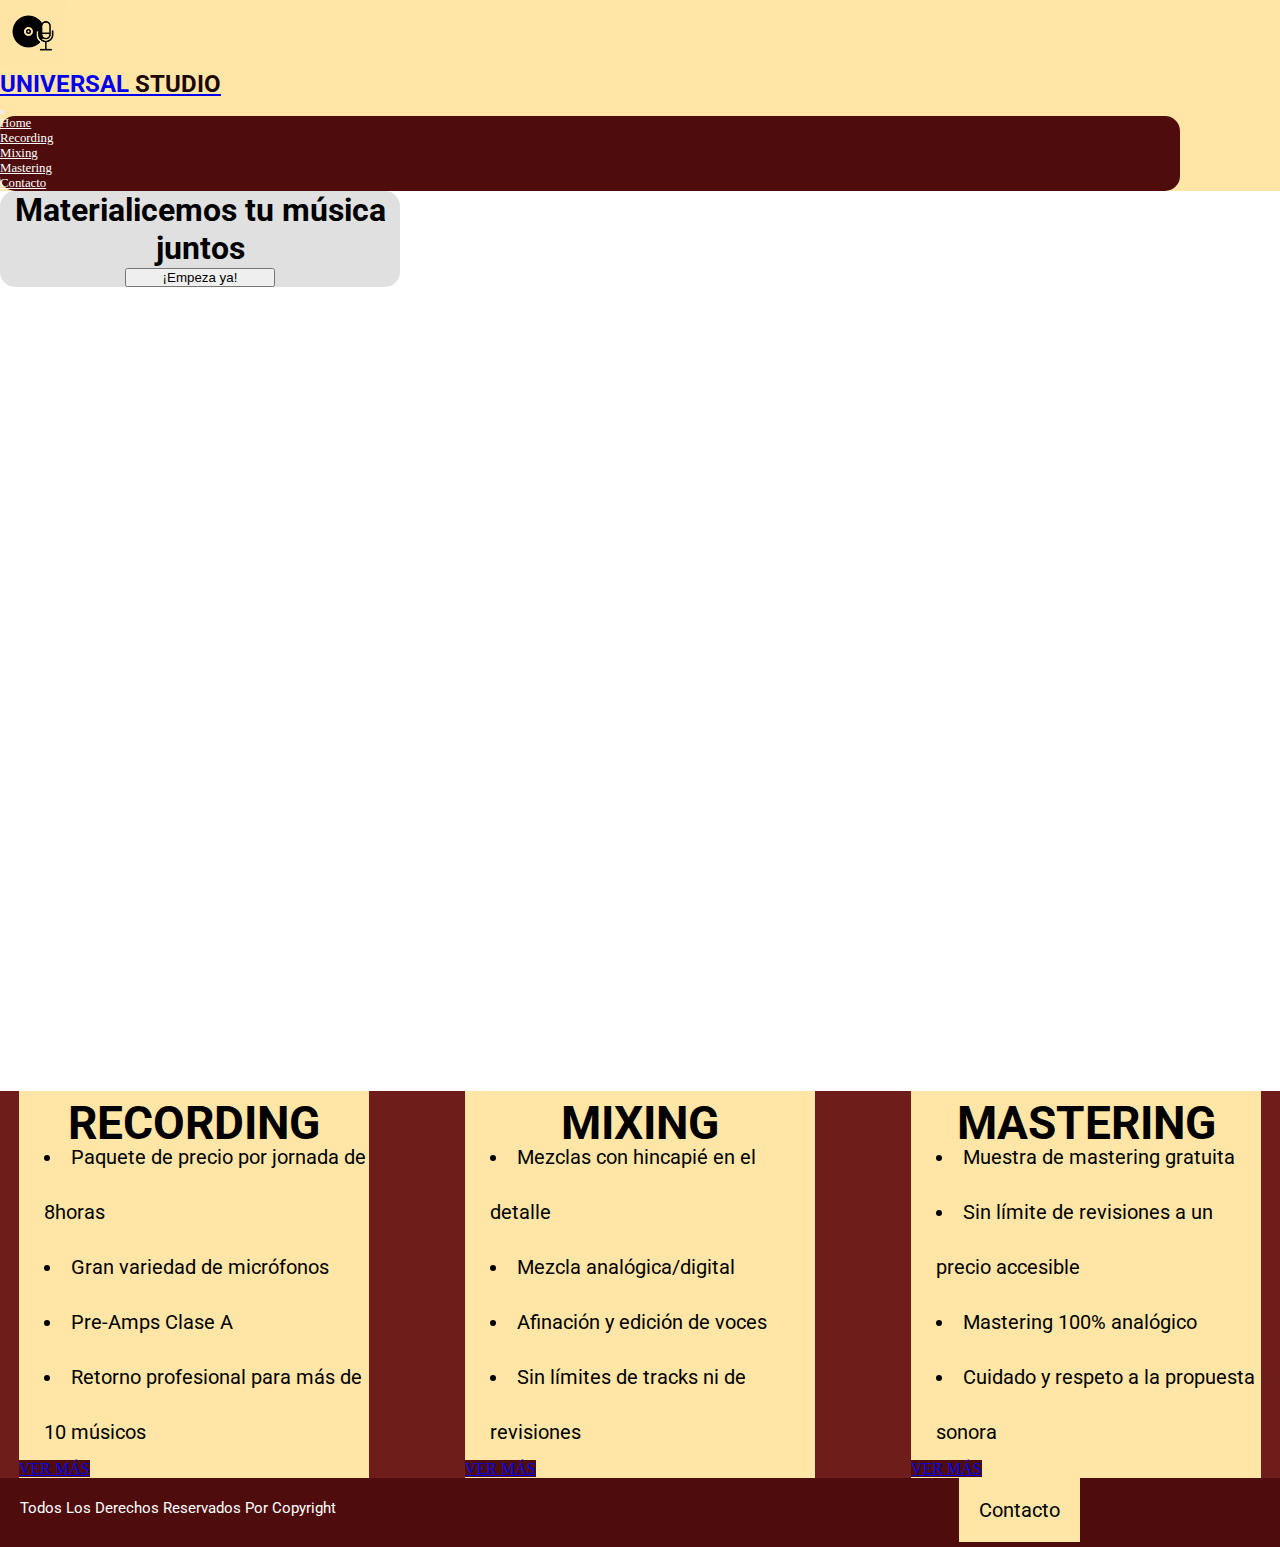
==== index.html @ 340fe0c0 "aster" ====
<!DOCTYPE html>
<html lang="es">
<head>
    <meta charset="UTF-8">
    <meta http-equiv="X-UA-Compatible" content="IE=edge">
    <meta name="viewport" content="width=device-width, initial-scale=1.0">
    <link rel="shortcut icon" href="imagenes/favcon.ico" type="image/x-icon">
    <link rel="stylesheet" href="https://cdn.jsdelivr.net/npm/bootstrap@4.6.2/dist/css/bootstrap.min.css" integrity="sha384-xOolHFLEh07PJGoPkLv1IbcEPTNtaed2xpHsD9ESMhqIYd0nLMwNLD69Npy4HI+N" crossorigin="anonymous">
    <link rel="stylesheet" href="https://cdnjs.cloudflare.com/ajax/libs/font-awesome/6.2.1/css/all.min.css" integrity="sha512-MV7K8+y+gLIBoVD59lQIYicR65iaqukzvf/nwasF0nqhPay5w/9lJmVM2hMDcnK1OnMGCdVK+iQrJ7lzPJQd1w==" crossorigin="anonymous" referrerpolicy="no-referrer" />
    <link rel="stylesheet" href="css/estilos.css">
    <link rel="preconnect" href="https://fonts.googleapis.com">
    <link rel="preconnect" href="https://fonts.gstatic.com" crossorigin>
    <link href="https://fonts.googleapis.com/css2?family=Roboto:ital,wght@0,100;0,300;0,700;1,100&display=swap" rel="stylesheet">
    <title>Universal Recording</title>
</head>
<body>
    <header>
        <nav class="navbar navbar-expand-xl bg-dar navbar-dark w-100">
            <a class="navbar-brand d-flex flex-row " href="#">
                <img src="imagenes/favcon.png" alt="logo" style="width:66px;">
                <div class="logo align-self-center">Universal <span>Studio</span></div>            
            </a>
            <button class="navbar-toggler" type="button" data-toggle="collapse" data-target="#collapsibleNavbar">
              <span class="navbar-toggler-icon"></span>
            </button>
            <div class="collapse navbar-collapse justify-content-end" id="collapsibleNavbar">
              <ul class="navbar-nav">
                <li class="nav-item">
                  <a class="nav-link text-white" href="#">Home</a>
                </li>
                <li class="nav-item">
                  <a class="nav-link text-white" href="./pages/recording.html">Recording</a>
                </li>
                <li class="nav-item">
                  <a class="nav-link text-white" href="./pages/mixing.html">Mixing</a>
                </li>    
                <li class="nav-item">
                  <a class="nav-link text-white" href="./pages/mastering.html">Mastering</a>
                </li>    
                <li class="nav-item">
                  <a class="nav-link text-white" href="./pages/contacto.html">Contacto</a>
                </li>    
              </ul>
            </div>  
        </nav>
    </header>
    <main class="d-flex flex-column flex-wrap justify-content-center align-items-center">
            <div class="card-middle text-black" style="width: 400px">
                <div class="column card-body pt-4 d-flex flex-column flex-wrap justify-content-center align-items-center">
                    <h1 class="card-title">Materialicemos tu música juntos</h1>
               
                    <div class="middle-boton">               
                        <div class="d-flex justify-content-center">
                            <button type="button" class="btn btn-outline-dark btn-lg text-black" style="width: 150px;">¡Empeza ya!</button> 
                        </div>
                    </div>                 
                </div>
            </div>
    </main>
        <div class="container-fluid pt-4 pb-4">
            <div class="row row-grid tarjetitas">
                <div class="card col-md-4 item" style="width:350px">
                    <div class="icono-card d-flex justify-content-center">
                    <i class="fa-solid fa-microphone-lines"></i>
                    </div>
                    <div class="card-body">
                        <h4 class="card-title">RECORDING</h4>
                        <div class="card-text">
                            <ul>
                                <li>Paquete de precio por jornada de 8horas</li>
                                <li>Gran variedad de micrófonos</li>
                                <li>Pre-Amps Clase A</li>
                                <li>Retorno profesional para más de 10 músicos</li>
                            </ul>                    
                        </div>
                        <div class="d-flex justify-content-center">
                        <a href="#" class="card-boton btn btn-primary w-50">VER MÁS</a>
                        </div>
                    </div>
                </div>
                <div class="card col-md-4 item d-flex justify-content-between" style="width:350px">
                    <div class="icono-card d-flex justify-content-center">
                    <i class="fa-solid fa-headphones-simple"></i>
                    </div>
                    <div class="card-body">
                        <h4 class="card-title">MIXING</h4>
                        <div class="card-text">
                            <ul>
                                <li>Mezclas con hincapié en el detalle</li>
                                <li>Mezcla analógica/digital</li>
                                <li>Afinación y edición de voces</li>
                                <li>Sin límites de tracks ni de revisiones</li>
                            </ul>                    
                        </div>
                        <div class="d-flex justify-content-center">
                        <a href="#" class="card-boton btn btn-primary w-50">VER MÁS</a>
                        </div>
                    </div>
                </div>
                <div class="card col-md-4 item d-flex justify-content-between" style="width:350px">
                    <div class="icono-card d-flex justify-content-center">
                    <i class="fa-solid fa-record-vinyl"></i>
                    </div>
                    <div class="card-body">
                        <h4 class="card-title">MASTERING</h4>
                        <div class="card-text">
                            <ul>
                                <li>Muestra de mastering gratuita</li>
                                <li>Sin límite de revisiones a un precio accesible</li>
                                <li>Mastering 100% analógico</li>
                                <li>Cuidado y respeto a la propuesta sonora</li>
                            </ul>                    
                        </div>
                        <div class="d-flex justify-content-center">
                        <a href="#" class="card-boton btn btn-primary w-50">VER MÁS</a>
                        </div>
                    </div>
                </div>
            </div>
        </div>
        <footer>
            <p>Todos los derechos reservados por copyright</p>
            <div class="redes">
                <a href="https://www.instagram.com/graneestudio/?hl=es-la"><i class="fa-brands fa-square-instagram"></i></a>
                <a href="https://www.facebook.com/GraneEstudio"><i class="fa-brands fa-square-facebook"></i></a>
                <i class="fa-brands fa-square-whatsapp"></i>
            </div>
            <div class="contacto"><a href="pages/contacto.html">Contacto</a></div>
        </footer>  
    <script src="https://cdn.jsdelivr.net/npm/jquery@3.5.1/dist/jquery.slim.min.js" integrity="sha384-DfXdz2htPH0lsSSs5nCTpuj/zy4C+OGpamoFVy38MVBnE+IbbVYUew+OrCXaRkfj" crossorigin="anonymous"></script>
    <script src="https://cdn.jsdelivr.net/npm/popper.js@1.16.1/dist/umd/popper.min.js" integrity="sha384-9/reFTGAW83EW2RDu2S0VKaIzap3H66lZH81PoYlFhbGU+6BZp6G7niu735Sk7lN" crossorigin="anonymous"></script>
    <script src="https://cdn.jsdelivr.net/npm/bootstrap@4.6.2/dist/js/bootstrap.min.js" integrity="sha384-+sLIOodYLS7CIrQpBjl+C7nPvqq+FbNUBDunl/OZv93DB7Ln/533i8e/mZXLi/P+" crossorigin="anonymous"></script>  
</body>
</html>
---- css/estilos.css ----
*{
    margin: 0;
    padding: 0;
    box-sizing: border-box;
}

.navbar {
    background-color: #FFE6A7;
}


.logo{

    /* text-align: center; */
    font-size: 24px;
    font-weight: bold;    
    text-transform: uppercase;
    font-family: 'Roboto', sans-serif;
    /* left: 209px;
    top: 18px; */
}

.logo span{
    font-family: 'Roboto', sans-serif;
    color: rgb(29, 8, 8);
    font-size: 24px;
    font-weight: bold;
    text-transform: uppercase;
}


.navbar-nav{
    margin-right: 100px;
    background-color: #4e0d0c;


}


.nav-item{
    font-size: 0.8rem;
    margin-right: 10px;
}



/* .barra a{
    text-decoration: none;
    color: #000;
    padding: 20px;

} */

main{
    /* flex-wrap: wrap; */
    height: 100vh;
    width: 100%;
    background-image: url(../Imagenes/Main.jpg);
    background-size: cover;
    font-family: 'Roboto', sans-serif;
}

.main-recording{
    flex-wrap: wrap;
    height: 100vh;
    width: 100%;
    background-image: url(../Imagenes/Recording\ 1.jpg);
    background-size: contain;
    font-family: 'Roboto', sans-serif;

}

.main-mixing{
    flex-wrap: wrap;
    height: 100vh;
    width: 100%;
    background-image: url(../Imagenes/Mixing.jpg);
    background-size: contain;
    font-family: 'Roboto', sans-serif;

}

.main-mastering{
    flex-wrap: wrap;
    height: 100vh;
    width: 100%;
    background-image: url(../Imagenes/Mastering.jpg);
    background-size: contain;
    font-family: 'Roboto', sans-serif;

}

/* .middle-card {
    display: flex;
    flex-direction: column;
    align-items: stretch;
/*     border: 5px solid rebeccapurple; */
    /* color: #000;
    width: 40%;
    float: right;
    background: rgba(217, 217, 217, 0.81);
    border-radius: 41px;
    margin: 80px;
    padding: 40px;
    margin-top: 120px;
} */ */


/* h1 {
    display: flex;
    justify-content: center;
    flex-shrink: 1;
    text-transform: uppercase;
    margin-bottom: 40px;
    font-weight: 700;
    font-size: 50px;
    text-align: center;
} */

.middle-card-recording {
    display: flex;
    flex-direction: column;
    align-items: stretch;
/*     border: 5px solid rebeccapurple; */
    color: #000;
    width: 30%;
    float: right;
    background: rgba(217, 217, 217, 0.81);
    border-radius: 41px;
    margin: 80px;
    padding: 40px;
    margin-top: 120px;
}

.h1-recording {
    display: flex;
    justify-content: center;
    flex-shrink: 1;
    text-transform: none;
    margin-bottom: 40px;
    font-weight: 500;
    font-size: 36px;
    text-align: center;
}

.card-middle{
    background: rgba(217, 217, 217, 0.81);
    border-radius: 15px;
    text-align: center;
}


/* .middle-boton a{
    display: flex;
    justify-content: center;
    background: #D9D9D9;
    border: 1px solid #000000;
    border-radius: 50px;
    padding: 10px 20px;
    color: #000;
    text-decoration: none;
    text-align: center;
    font-size: 36px;
} */

.middle-boton :hover{
    color: #000000;
    border: 2px dashed #ebd82c;
}

/* .sec {
    background-color: #6F1D1B;
    text-align: center;
}

.cont{
    height: 800px;
    width: 100%;
    background-color: #6F1D1B;
    display: flex;
    flex-direction: row;
    justify-content: space-around;   
    flex-wrap: wrap; 

} */

.formulario{
    height: 1000px;
    width: 100%;
    background-color: #BB9457;
}

.form-box{
    max-width: 800px;
    width: 100%;
    background: #fff;
    margin: 20px auto;
    padding: 30px;
    box-shadow: 1px 1px 2px rgba(0, 0, 0, 0.125);
}

.form-box .form{
    width: 100%;
}

.form-box .form .input_field{
    margin-bottom: 15px;
    display: flex;
    align-items: center;
}

.form-box .form .input_field label{
    width: 200px;
    color: #757575;
    margin-right: 10px;
    font-size: 18px;

}

.form-box .form .input_field .input,
.form-box .form .input_field .textarea{
    width: 100%;
    outline: none;
    border: 1px solid #d4dbd9;
    font-size: 18px;
    padding: 8px 10px;
    border-radius: 3px;
    transition: all 0.3s ease;
}

.form-box .form .input_field .textarea{
    resize: none;
    height: 175px;
}

.form-box .form .input_field .input:focus,
.form-box .form .input_field .textarea:focus{
    border: 1px solid #fec107;
}

.form-box .form .input_field .btn{
    width: 100%;
    padding: 8px 10px;
    font-size: 18px;
    border: 0;
    background: #FFE6A7;
    color: #000;
    cursor: pointer;
    border-radius: 3px;
    outline: none;
}

.form-box .form .input_field:last-child{
    margin-bottom: 0;
}

.form-box .form .input_field .btn:hover{
    background: #ffd658;
}


.form{
    font-family: 'Roboto', sans-serif;
}

h4{
    text-align: center;
    font-size: 46px;
    font-family: 'Roboto', sans-serif;
}

/* .item{
    height: 600px;
    width: 350px;
    background-color: #FFE6A7;
    color: #000;
    text-align: center;
    font-size: 30px;
    line-height: 120px;
    border: 1px solid #000;
    text-transform: capitalize;
    border-radius: 22px;
    margin-top: 100px;
    box-shadow: 0 4px 8px 0 rgba(0,0,0,0.2);
    transition: 0.3s;
           
} */

.container-fluid{
    width: 100%;
    background-color: #6F1D1B;
}

.tarjetitas{
    max-width: 1200px;
    margin: 0 auto;
    display: flex;
    flex-wrap: wrap;
    justify-content: center;
    flex-direction: row;
    gap: 1rem;
}


.item{
    background-color: #FFE6A7;

}

.item:hover {
    box-shadow: 0 8px 16px 0 rgba(0,0,0,0.2);
    background-color: #fcda84;
    border: 1px solid #432818;

}

.icono-card{
    font-size: 100px;
    margin-top: 5px;
}

.titulo-card{
    font-size: 30px;
    font-family: 'Roboto', medium;
    margin-bottom: 0px;
    margin-top: -35px;

}

.card-text{
    /* border: 0px solid #6F1D1B;
    height: 320px;
    width: 300px; */
    font-family: 'Roboto', sans-serif;
    font-size: 20px;
    text-transform: none;
    text-align: start;
    line-height: 55px;
    margin-top: -20px;
    margin-left: 25px;
    padding: 0;
    list-style-position: inside;
}

.card-text li{
    text-align: start;
}

.row.row-grid [class*="col-"] + [class*="col-"] {
    margin-top: 15px;
}



/* .card-boton {
    border: 2px solid #4e0d0c;
    margin-left: 80px;
    margin-top: 5px;
    text-decoration: none;
    height: 70px;
    width: 200px;
    background-color: #4e0d0c;
    border-radius: 50px;
} */

/* .card-boton a{
    border: 0px solid #4e0d0c;
    height: 100px;
    width: 200px;
    margin-top: -25px;
    display: flex;
    justify-content: center;
    color: #fff;
    text-decoration: none;
    text-align: center;
    font-size: 30px;
} */

.card-boton{
    background-color: #4e0d0c
}

.card-boton:hover{
    box-shadow: 0 8px 16px 0 rgba(0,0,0,0.2);
    background-color: #99582ada;
    border: 1px solid #432818b4;

}

footer {
    display: flex;
    flex-direction: row;
    flex-wrap: wrap;
    justify-content: space-between;
    align-content: flex-end;
    align-items: center;
    width: 100%;
    /* height: 80px; */
    background-color: #4e0d0c;
    color: #000;
    text-align: center;
    font-size: 20px;
    font-family: 'Roboto', sans-serif;
    text-transform: capitalize;

}

footer p{
    display: flex;
    justify-content: flex-start;
    margin-bottom: 10px;
    padding: 20px;
    font-size: 15px;
    color: #fff;
}

footer i{
    display: flex;
    justify-content: center;
    font-size: 40px;
    padding: 10px;
    color: #fff;
}

.contacto {
    display: flex;
    justify-content: flex-end;
    background-color: #FFE6A7;
    padding: 20px;
    margin-right: 200px;
    margin-bottom: 5px;

}

.contacto a{
    text-decoration: none;
    color: #000;
}

.contacto:hover{
    color: #4e0d0c;
    border: 2px dotted #000;
}

@media (min-width: 1200px){

    .navbar-nav {
        background: #4e0d0c;
        border-radius: 15px;
  
    }

    .navbar-nav a{
        color: #FFFF;
    } 
    

    .item{
        max-width: 400px;
    }

    .tarjetitas{
        max-width: 1900px;
        flex-direction: row;
        gap: 6rem;   
    }
    .row.row-grid [class*="col-lg-"] + [class*="col-lg-"] {
        margin-top: 0;
    }

}
@media (min-width: 992px) {
    .row.row-grid [class*="col-md-"] + [class*="col-md-"] {
        margin-top: 0;
    }
}

@media (min-width: 768px) {
    .row.row-grid [class*="col-sm-"] + [class*="col-sm-"] {
        margin-top: 0;
    }
}

@media (max-width: 1200px) {

    .navbar-nav{
        width: 50%;
    }

    .row.row-grid [class*="col-sm-"] + [class*="col-sm-"] {
        margin-top: 0;
    } 
    
    footer{
        padding: 0;   
        display: flex;
        flex-direction: column;
        margin-bottom: 1px;
    }
    
    footer i{
        padding: 10px;
        font-size: 20px;
    }

    footer p{
        width: 100%;
        padding: 10px;
        justify-content: center;
        font-size: 14px;
    }

    .contacto{

        padding: 10px;
        font-size: 14px;
        margin-bottom: 10px;
        margin-top: 10px;
        margin-right: 0px;
        display: flex;

    }

    
}
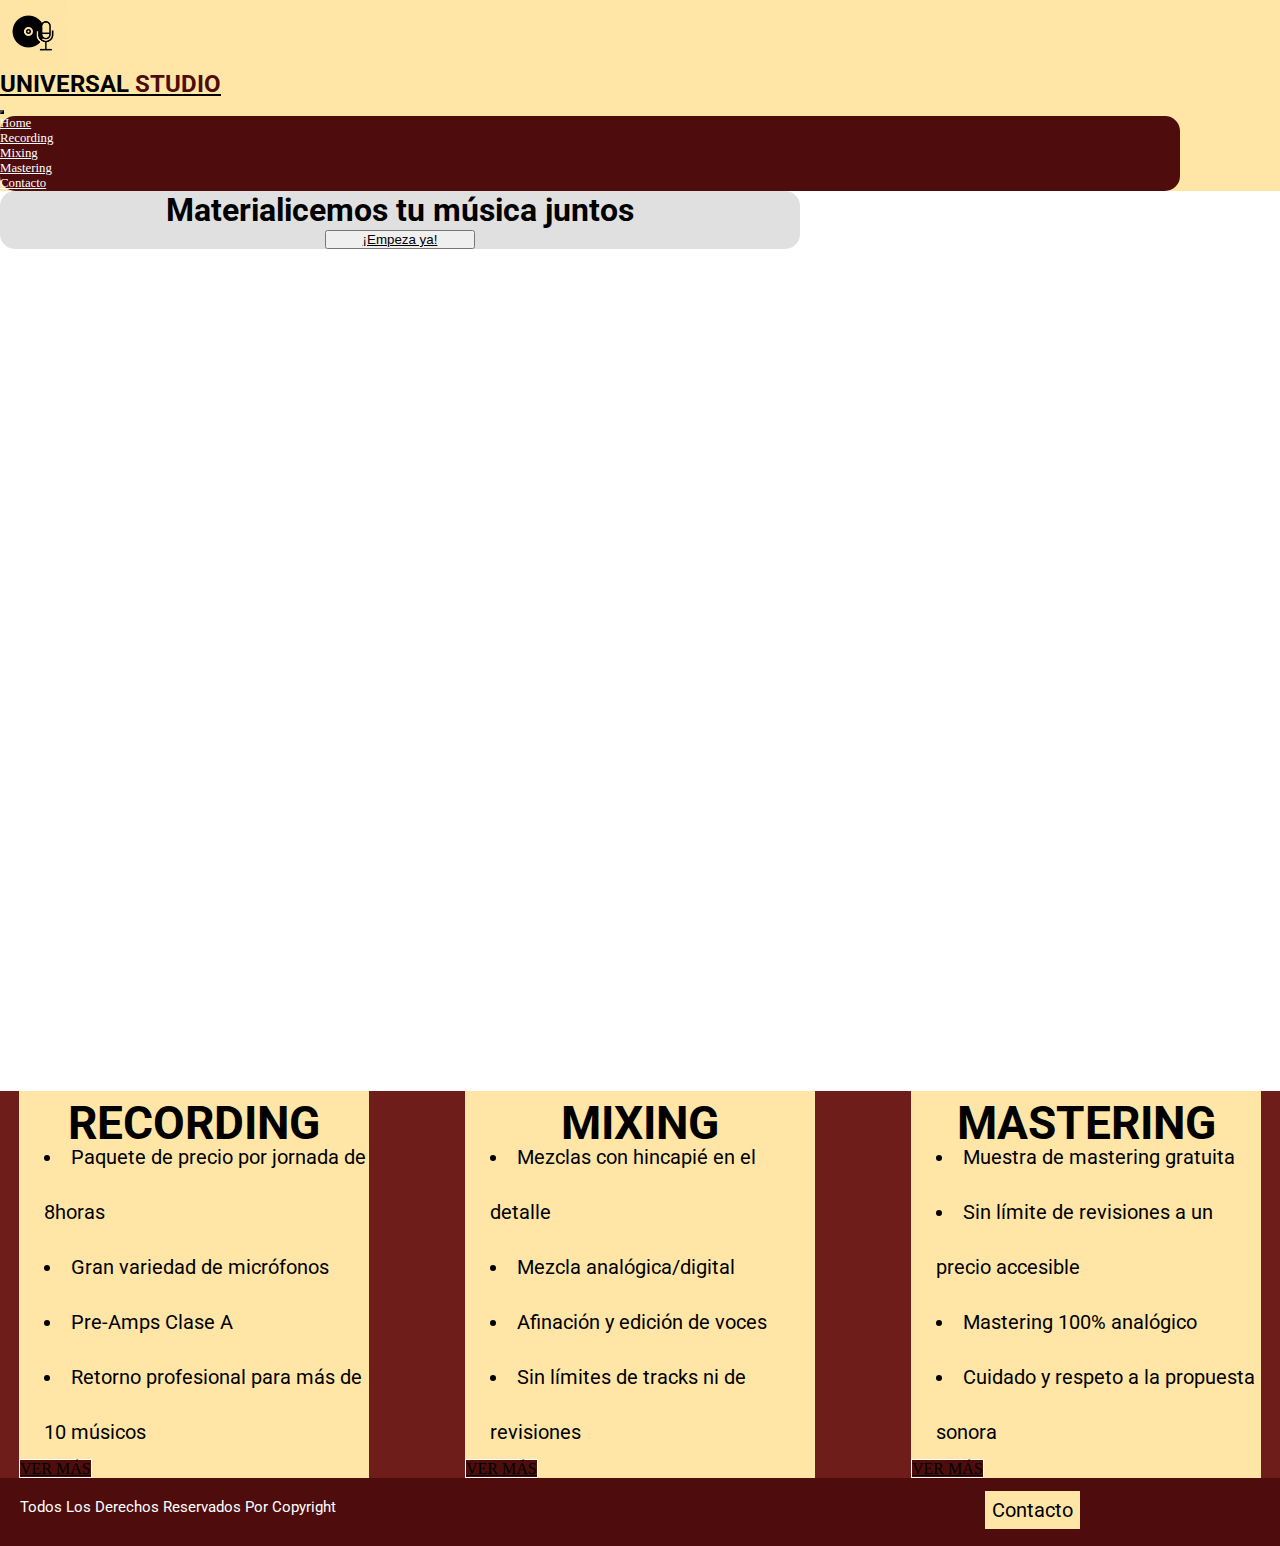
==== commit e7260723: "ain" ====
--- a/index.html
+++ b/index.html
@@ -15,7 +15,7 @@
 </head>
 <body>
     <header>
-        <nav class="navbar navbar-expand-xl bg-dar navbar-dark w-100">
+        <nav class="navbar navbar-expand-xl navbar-dark w-100">
             <a class="navbar-brand d-flex flex-row " href="#">
                 <img src="imagenes/favcon.png" alt="logo" style="width:66px;">
                 <div class="logo align-self-center">Universal <span>Studio</span></div>            
@@ -45,13 +45,13 @@
         </nav>
     </header>
     <main class="d-flex flex-column flex-wrap justify-content-center align-items-center">
-            <div class="card-middle text-black" style="width: 400px">
+            <div class="card-middle text-black">
                 <div class="column card-body pt-4 d-flex flex-column flex-wrap justify-content-center align-items-center">
                     <h1 class="card-title">Materialicemos tu música juntos</h1>
                
                     <div class="middle-boton">               
                         <div class="d-flex justify-content-center">
-                            <button type="button" class="btn btn-outline-dark btn-lg text-black" style="width: 150px;">¡Empeza ya!</button> 
+                            <button type="button" class="btn btn-outline-dark btn-lg text-black" style="width: 150px;"><a href="./pages/contacto.html">¡Empeza ya!</button></a>
                         </div>
                     </div>                 
                 </div>
@@ -74,7 +74,7 @@
                             </ul>                    
                         </div>
                         <div class="d-flex justify-content-center">
-                        <a href="#" class="card-boton btn btn-primary w-50">VER MÁS</a>
+                        <a href="./pages/recording.html" class="card-boton btn btn-primary w-50">VER MÁS</a>
                         </div>
                     </div>
                 </div>
@@ -93,7 +93,7 @@
                             </ul>                    
                         </div>
                         <div class="d-flex justify-content-center">
-                        <a href="#" class="card-boton btn btn-primary w-50">VER MÁS</a>
+                        <a href="./pages/mixing.html" class="card-boton btn btn-primary w-50">VER MÁS</a>
                         </div>
                     </div>
                 </div>
@@ -112,21 +112,21 @@
                             </ul>                    
                         </div>
                         <div class="d-flex justify-content-center">
-                        <a href="#" class="card-boton btn btn-primary w-50">VER MÁS</a>
+                        <a href="./pages/mastering.html" class="card-boton btn btn-primary w-50">VER MÁS</a>
                         </div>
                     </div>
                 </div>
             </div>
         </div>
-        <footer>
-            <p>Todos los derechos reservados por copyright</p>
-            <div class="redes">
-                <a href="https://www.instagram.com/graneestudio/?hl=es-la"><i class="fa-brands fa-square-instagram"></i></a>
-                <a href="https://www.facebook.com/GraneEstudio"><i class="fa-brands fa-square-facebook"></i></a>
-                <i class="fa-brands fa-square-whatsapp"></i>
-            </div>
-            <div class="contacto"><a href="pages/contacto.html">Contacto</a></div>
-        </footer>  
+    <footer>
+        <p>Todos los derechos reservados por copyright</p>
+        <div class="redes">
+            <a href="https://www.instagram.com/graneestudio/?hl=es-la"><i class="fa-brands fa-square-instagram"></i></a>
+            <a href="https://www.facebook.com/GraneEstudio"><i class="fa-brands fa-square-facebook"></i></a>
+            <i class="fa-brands fa-square-whatsapp"></i>
+        </div>
+        <div class="contacto"><a href="pages/contacto.html">Contacto</a></div>
+    </footer>  
     <script src="https://cdn.jsdelivr.net/npm/jquery@3.5.1/dist/jquery.slim.min.js" integrity="sha384-DfXdz2htPH0lsSSs5nCTpuj/zy4C+OGpamoFVy38MVBnE+IbbVYUew+OrCXaRkfj" crossorigin="anonymous"></script>
     <script src="https://cdn.jsdelivr.net/npm/popper.js@1.16.1/dist/umd/popper.min.js" integrity="sha384-9/reFTGAW83EW2RDu2S0VKaIzap3H66lZH81PoYlFhbGU+6BZp6G7niu735Sk7lN" crossorigin="anonymous"></script>
     <script src="https://cdn.jsdelivr.net/npm/bootstrap@4.6.2/dist/js/bootstrap.min.js" integrity="sha384-+sLIOodYLS7CIrQpBjl+C7nPvqq+FbNUBDunl/OZv93DB7Ln/533i8e/mZXLi/P+" crossorigin="anonymous"></script>  
--- a/css/estilos.css
+++ b/css/estilos.css
@@ -12,6 +12,7 @@
 .logo{
 
     /* text-align: center; */
+    color: #000;
     font-size: 24px;
     font-weight: bold;    
     text-transform: uppercase;
@@ -22,7 +23,7 @@
 
 .logo span{
     font-family: 'Roboto', sans-serif;
-    color: rgb(29, 8, 8);
+    color: #4e0d0c;
     font-size: 24px;
     font-weight: bold;
     text-transform: uppercase;
@@ -42,6 +43,11 @@
     margin-right: 10px;
 }
 
+.navbar-toggler{
+    background-color: #000;
+}
+
+
 
 
 /* .barra a{
@@ -52,7 +58,6 @@
 } */
 
 main{
-    /* flex-wrap: wrap; */
     height: 100vh;
     width: 100%;
     background-image: url(../Imagenes/Main.jpg);
@@ -61,61 +66,32 @@
 }
 
 .main-recording{
-    flex-wrap: wrap;
     height: 100vh;
     width: 100%;
     background-image: url(../Imagenes/Recording\ 1.jpg);
-    background-size: contain;
+    background-size: cover;
     font-family: 'Roboto', sans-serif;
 
 }
 
 .main-mixing{
-    flex-wrap: wrap;
     height: 100vh;
     width: 100%;
     background-image: url(../Imagenes/Mixing.jpg);
-    background-size: contain;
+    background-size: cover;
     font-family: 'Roboto', sans-serif;
 
 }
 
 .main-mastering{
-    flex-wrap: wrap;
     height: 100vh;
     width: 100%;
     background-image: url(../Imagenes/Mastering.jpg);
-    background-size: contain;
-    font-family: 'Roboto', sans-serif;
-
-}
-
-/* .middle-card {
-    display: flex;
-    flex-direction: column;
-    align-items: stretch;
-/*     border: 5px solid rebeccapurple; */
-    /* color: #000;
-    width: 40%;
-    float: right;
-    background: rgba(217, 217, 217, 0.81);
-    border-radius: 41px;
-    margin: 80px;
-    padding: 40px;
-    margin-top: 120px;
-} */ */
-
-
-/* h1 {
-    display: flex;
-    justify-content: center;
-    flex-shrink: 1;
-    text-transform: uppercase;
-    margin-bottom: 40px;
-    font-weight: 700;
-    font-size: 50px;
-    text-align: center;
-} */
+    background-size: cover;
+    font-family: 'Roboto', sans-serif;
+
+}
+
 
 .middle-card-recording {
     display: flex;
@@ -132,6 +108,10 @@
     margin-top: 120px;
 }
 
+.card-title-mixing{
+    font-size: 24px;
+}
+
 .h1-recording {
     display: flex;
     justify-content: center;
@@ -143,49 +123,31 @@
     text-align: center;
 }
 
+a{
+    color: #000;
+}
+
 .card-middle{
+    width: 400px;
     background: rgba(217, 217, 217, 0.81);
     border-radius: 15px;
     text-align: center;
 }
 
-
-/* .middle-boton a{
-    display: flex;
-    justify-content: center;
-    background: #D9D9D9;
-    border: 1px solid #000000;
-    border-radius: 50px;
-    padding: 10px 20px;
-    color: #000;
-    text-decoration: none;
-    text-align: center;
-    font-size: 36px;
-} */
+.card-middle-mixing{
+    width: 400px;
+    background: rgba(217, 217, 217, 0.81);
+    border-radius: 15px;
+    text-align: center;
+}
 
 .middle-boton :hover{
     color: #000000;
     border: 2px dashed #ebd82c;
 }
 
-/* .sec {
-    background-color: #6F1D1B;
-    text-align: center;
-}
-
-.cont{
-    height: 800px;
-    width: 100%;
-    background-color: #6F1D1B;
-    display: flex;
-    flex-direction: row;
-    justify-content: space-around;   
-    flex-wrap: wrap; 
-
-} */
-
 .formulario{
-    height: 1000px;
+    height: 750px;
     width: 100%;
     background-color: #BB9457;
 }
@@ -263,28 +225,18 @@
     font-family: 'Roboto', sans-serif;
 }
 
+.form-title{
+    background-color: #BB9457;
+    text-align: center;
+    font-size: 46px;
+    font-family: 'Roboto', sans-serif;
+}
+
 h4{
     text-align: center;
     font-size: 46px;
     font-family: 'Roboto', sans-serif;
 }
-
-/* .item{
-    height: 600px;
-    width: 350px;
-    background-color: #FFE6A7;
-    color: #000;
-    text-align: center;
-    font-size: 30px;
-    line-height: 120px;
-    border: 1px solid #000;
-    text-transform: capitalize;
-    border-radius: 22px;
-    margin-top: 100px;
-    box-shadow: 0 4px 8px 0 rgba(0,0,0,0.2);
-    transition: 0.3s;
-           
-} */
 
 .container-fluid{
     width: 100%;
@@ -328,9 +280,6 @@
 }
 
 .card-text{
-    /* border: 0px solid #6F1D1B;
-    height: 320px;
-    width: 300px; */
     font-family: 'Roboto', sans-serif;
     font-size: 20px;
     text-transform: none;
@@ -350,34 +299,9 @@
     margin-top: 15px;
 }
 
-
-
-/* .card-boton {
-    border: 2px solid #4e0d0c;
-    margin-left: 80px;
-    margin-top: 5px;
-    text-decoration: none;
-    height: 70px;
-    width: 200px;
+.card-boton{
     background-color: #4e0d0c;
-    border-radius: 50px;
-} */
-
-/* .card-boton a{
-    border: 0px solid #4e0d0c;
-    height: 100px;
-    width: 200px;
-    margin-top: -25px;
-    display: flex;
-    justify-content: center;
-    color: #fff;
-    text-decoration: none;
-    text-align: center;
-    font-size: 30px;
-} */
-
-.card-boton{
-    background-color: #4e0d0c
+    border: 1px solid white;
 }
 
 .card-boton:hover{
@@ -453,7 +377,18 @@
     .navbar-nav a{
         color: #FFFF;
     } 
+
+    .card-middle{
+        width: 800px;
+    }
     
+    .card-middle-mixing{
+        width: 650px;
+    }
+
+    .card-title-mixing{
+        font-size: 36px;
+    }
 
     .item{
         max-width: 400px;
@@ -468,6 +403,18 @@
         margin-top: 0;
     }
 
+    .formulario{
+        height: 850px;
+    }
+
+    .form-box{
+        max-width: 900px;
+    }
+
+    .contacto{
+        padding: 7px;
+    }
+
 }
 @media (min-width: 992px) {
     .row.row-grid [class*="col-md-"] + [class*="col-md-"] {
@@ -490,6 +437,11 @@
     .row.row-grid [class*="col-sm-"] + [class*="col-sm-"] {
         margin-top: 0;
     } 
+
+    .form-box{
+        max-width: 500px;
+        width: 100%; 
+    }
     
     footer{
         padding: 0;   
